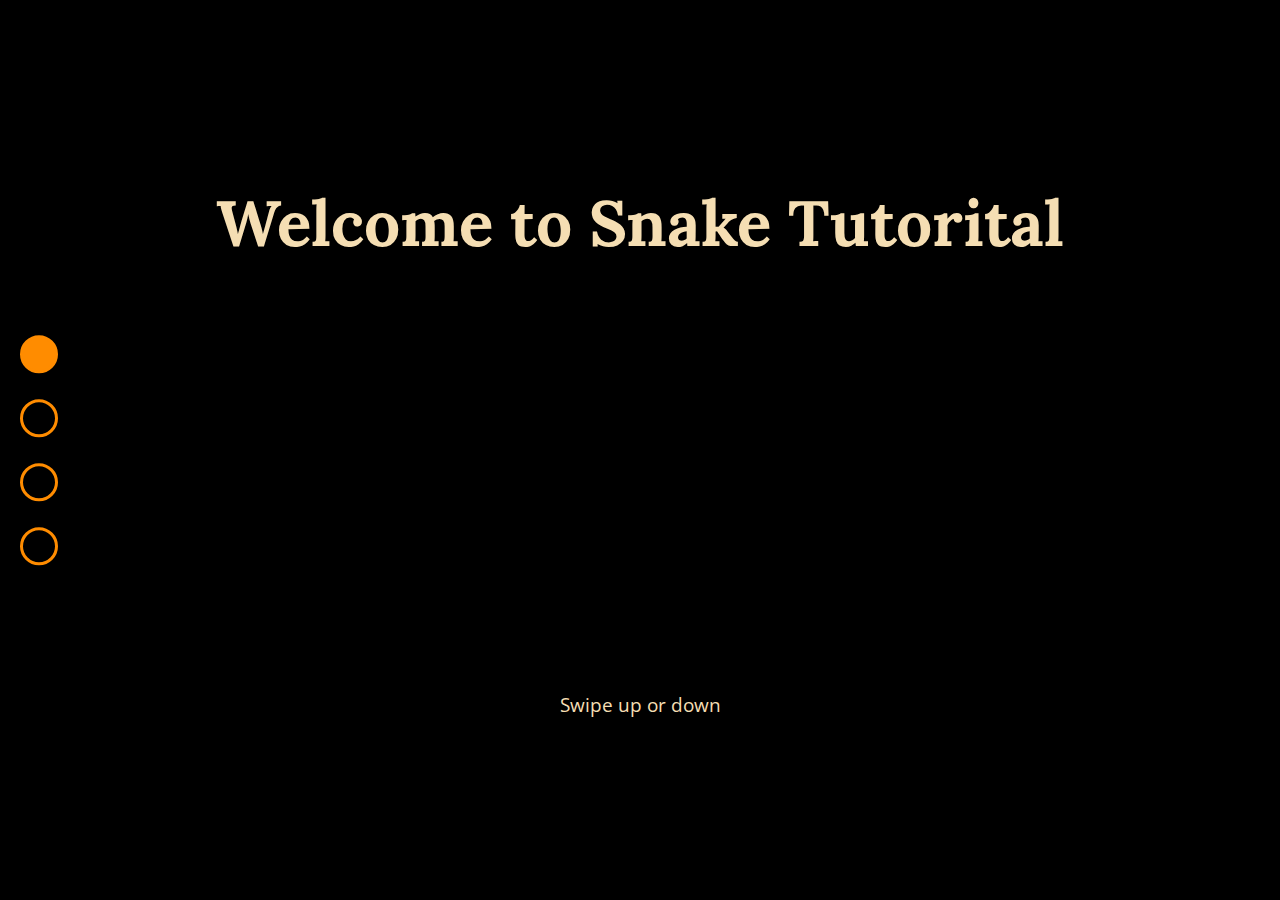
==== index.html @ 31f0852d "Add files via upload" ====
<!DOCTYPE html>
<html>
  <head>
    <meta charset="utf-8" />
    <meta http-equiv="X-UA-Compatible" content="IE=edge" />
    <title>Snake Tutorital</title>
    <link rel="stylesheet" href="style.css" />
  </head>
  <body>
    <div class="heading--and--content" id="content">
      <!-- add content with javascript -->
      <h3 class="heading letter__light">Welcome to Snake Tutorital</h3>
      <div>
        <p class="letter__light">Swipe up or down</p>
      </div>
    </div>
    <div class="content--switcher">
      <div class="switcher" id="switcher_1"></div>
      <div class="switcher" id="switcher_2"></div>
      <div class="switcher" id="switcher_3"></div>
      <div class="switcher" id="switcher_4"></div>
    </div>
    <script src="script.js"></script>
  </body>
</html>
---- style.css ----
@import url('https://fonts.googleapis.com/css?family=Lora:400,700|Open+Sans:400,400i,700&display=swap');

* {
	margin: 0;
	padding: 0;
	box-sizing: border-box;
}

body {
	overflow: hidden;
	background: wheat;
}

.heading--and--content {
	width: 100vw;
	height: 100vh;
}

#content {
	display: flex;
	flex-direction: column;
	justify-content: space-around;
	align-items: center;
	background: black;
	text-align: center;
}

.content--switcher {
	position: fixed;
	top: 50%;
	margin-left: 20px;
	z-index: 1000;
	transform: translateY(-50%);
}

.switcher {
	width: 3vmax;
	height: 3vmax;
	border: 3px solid darkorange;
	border-radius: 50%;
	z-index: 1000;
	margin: 2vmax 0;
	cursor: pointer;
}

#switcher_1 {
	background: darkorange;
}

@keyframes disappear {
	0% {
		opacity: 1;
	}

	100% {
		opacity: 0;
	}
}

@keyframes reappear {
	0% {
		opacity: 0;
	}

	100% {
		opacity: 1;
	}
}

.heading {
	font-family: 'Lora', serif;
	font-weight: 700;
	font-size: 5vmax;
	margin-bottom: 5vmax;
}

.heading__big {
	font-size: 10vmax;
}

.heading__small {
	font-size: 2.5vmax;
}

.letter__light {
	color: wheat;
}

.letter__dark {
	color: dark;
}

p {
	font-family: 'Open Sans', sans-serif;
	font-size: 1.5vmax;
}

.letter__big {
	font-size: 2.5vmax;
}

li {
	margin-left: 1.5vmax;
	margin-bottom: 1.5vmax;
	text-align: left;
}

.highlighted {
	background-image: linear-gradient(120deg, darkorange 0%, yellow 100%);
  background-repeat: no-repeat;
  background-size: 120% 0.2em;
  background-position: 0 80%;
  transition: background-size 0.25s ease-in;
}

.highlighted:hover {
	background-size: 120% 85%;
}

a {
	text-decoration: none;
	color: currentColor;
}
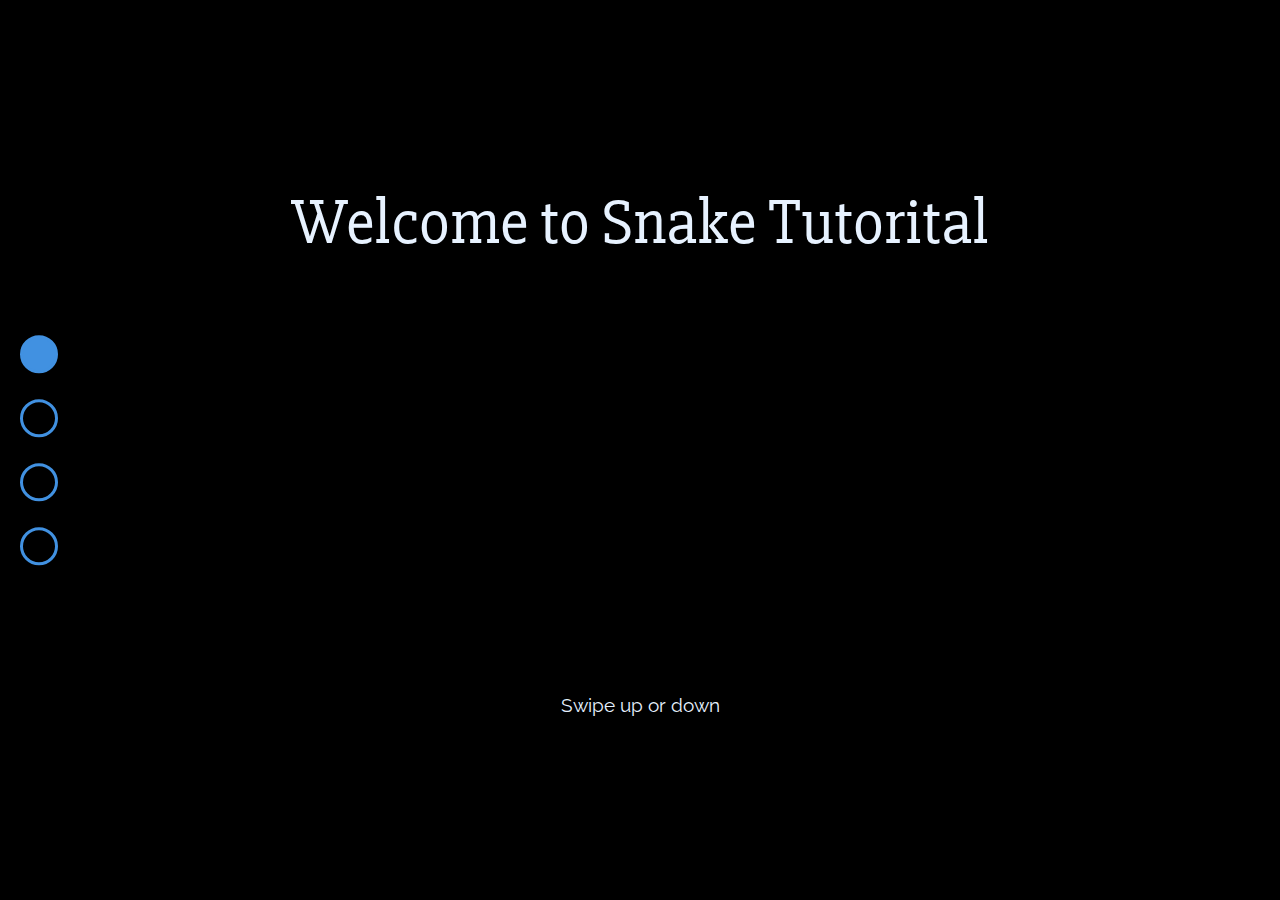
==== commit a7967fac: "Add files via upload" ====
--- a/index.html
+++ b/index.html
@@ -9,10 +9,10 @@
   <body>
     <div class="heading--and--content" id="content">
       <!-- add content with javascript -->
-      <h3 class="heading letter__light">Welcome to Snake Tutorital</h3>
+      <!-- <h3 class="heading letter__light">Welcome to Snake Tutorital</h3>
       <div>
         <p class="letter__light">Swipe up or down</p>
-      </div>
+      </div> -->
     </div>
     <div class="content--switcher">
       <div class="switcher" id="switcher_1"></div>
--- a/style.css
+++ b/style.css
@@ -1,123 +1,157 @@
-@import url('https://fonts.googleapis.com/css?family=Lora:400,700|Open+Sans:400,400i,700&display=swap');
+@import url('https://fonts.googleapis.com/css?family=Raleway:400,500|Slabo+27px&display=swap&subset=latin-ext');
 
 * {
-	margin: 0;
-	padding: 0;
-	box-sizing: border-box;
+  margin: 0;
+  padding: 0;
+  -webkit-box-sizing: border-box;
+  box-sizing: border-box;
 }
 
 body {
-	overflow: hidden;
-	background: wheat;
+  overflow: hidden;
+  background: #e7f2ff;
 }
 
 .heading--and--content {
-	width: 100vw;
-	height: 100vh;
+  width: 100vw;
+  height: 100vh;
 }
 
 #content {
-	display: flex;
-	flex-direction: column;
-	justify-content: space-around;
-	align-items: center;
-	background: black;
-	text-align: center;
+  display: -webkit-box;
+  display: -ms-flexbox;
+  display: flex;
+  -webkit-box-orient: vertical;
+  -webkit-box-direction: normal;
+  -ms-flex-direction: column;
+  flex-direction: column;
+  -ms-flex-pack: distribute;
+  justify-content: space-around;
+  -webkit-box-align: center;
+  -ms-flex-align: center;
+  align-items: center;
+  background: black;
+  text-align: center;
 }
 
 .content--switcher {
-	position: fixed;
-	top: 50%;
-	margin-left: 20px;
-	z-index: 1000;
-	transform: translateY(-50%);
+  position: fixed;
+  top: 50%;
+  margin-left: 20px;
+  z-index: 1000;
+  -webkit-transform: translateY(-50%);
+  -ms-transform: translateY(-50%);
+  transform: translateY(-50%);
 }
 
 .switcher {
-	width: 3vmax;
-	height: 3vmax;
-	border: 3px solid darkorange;
-	border-radius: 50%;
-	z-index: 1000;
-	margin: 2vmax 0;
-	cursor: pointer;
+  width: 3vmax;
+  height: 3vmax;
+  border: 3px solid #4191e1;
+  border-radius: 50%;
+  z-index: 1000;
+  margin: 2vmax 0;
+  cursor: pointer;
 }
 
 #switcher_1 {
-	background: darkorange;
+  background: #4191e1;
+}
+
+@-webkit-keyframes disappear {
+  0% {
+    opacity: 1;
+  }
+
+  100% {
+    opacity: 0;
+  }
 }
 
 @keyframes disappear {
-	0% {
-		opacity: 1;
-	}
+  0% {
+    opacity: 1;
+  }
 
-	100% {
-		opacity: 0;
-	}
+  100% {
+    opacity: 0;
+  }
+}
+
+@-webkit-keyframes reappear {
+  0% {
+    opacity: 0;
+  }
+
+  100% {
+    opacity: 1;
+  }
 }
 
 @keyframes reappear {
-	0% {
-		opacity: 0;
-	}
+  0% {
+    opacity: 0;
+  }
 
-	100% {
-		opacity: 1;
-	}
+  100% {
+    opacity: 1;
+  }
 }
 
 .heading {
-	font-family: 'Lora', serif;
-	font-weight: 700;
-	font-size: 5vmax;
-	margin-bottom: 5vmax;
+  font-family: 'Slabo 27px', serif;
+  font-weight: 500;
+  font-size: 5vmax;
+  margin-bottom: 5vmax;
 }
 
 .heading__big {
-	font-size: 10vmax;
+  font-size: 10vmax;
 }
 
 .heading__small {
-	font-size: 2.5vmax;
+  font-size: 2.5vmax;
 }
 
 .letter__light {
-	color: wheat;
+  color: #e7f2ff;
 }
 
 .letter__dark {
-	color: dark;
+  color: dark;
 }
 
 p {
-	font-family: 'Open Sans', sans-serif;
-	font-size: 1.5vmax;
+  font-family: 'Raleway', sans-serif;
+  font-size: 1.5vmax;
 }
 
 .letter__big {
-	font-size: 2.5vmax;
+  font-size: 2.5vmax;
 }
 
 li {
-	margin-left: 1.5vmax;
-	margin-bottom: 1.5vmax;
-	text-align: left;
+  margin-left: 1.5vmax;
+  margin-bottom: 1.5vmax;
+  text-align: left;
 }
 
 .highlighted {
-	background-image: linear-gradient(120deg, darkorange 0%, yellow 100%);
+  background-image: -o-linear-gradient(330deg, #a4d2ff 0%, #4191e1 100%);
+  background-image: linear-gradient(120deg, #a4d2ff 0%, #4191e1 100%);
   background-repeat: no-repeat;
   background-size: 120% 0.2em;
   background-position: 0 80%;
+  -webkit-transition: background-size 0.25s ease-in;
+  -o-transition: background-size 0.25s ease-in;
   transition: background-size 0.25s ease-in;
 }
 
 .highlighted:hover {
-	background-size: 120% 85%;
+  background-size: 120% 85%;
 }
 
 a {
-	text-decoration: none;
-	color: currentColor;
-}+  text-decoration: none;
+  color: currentColor;
+}
